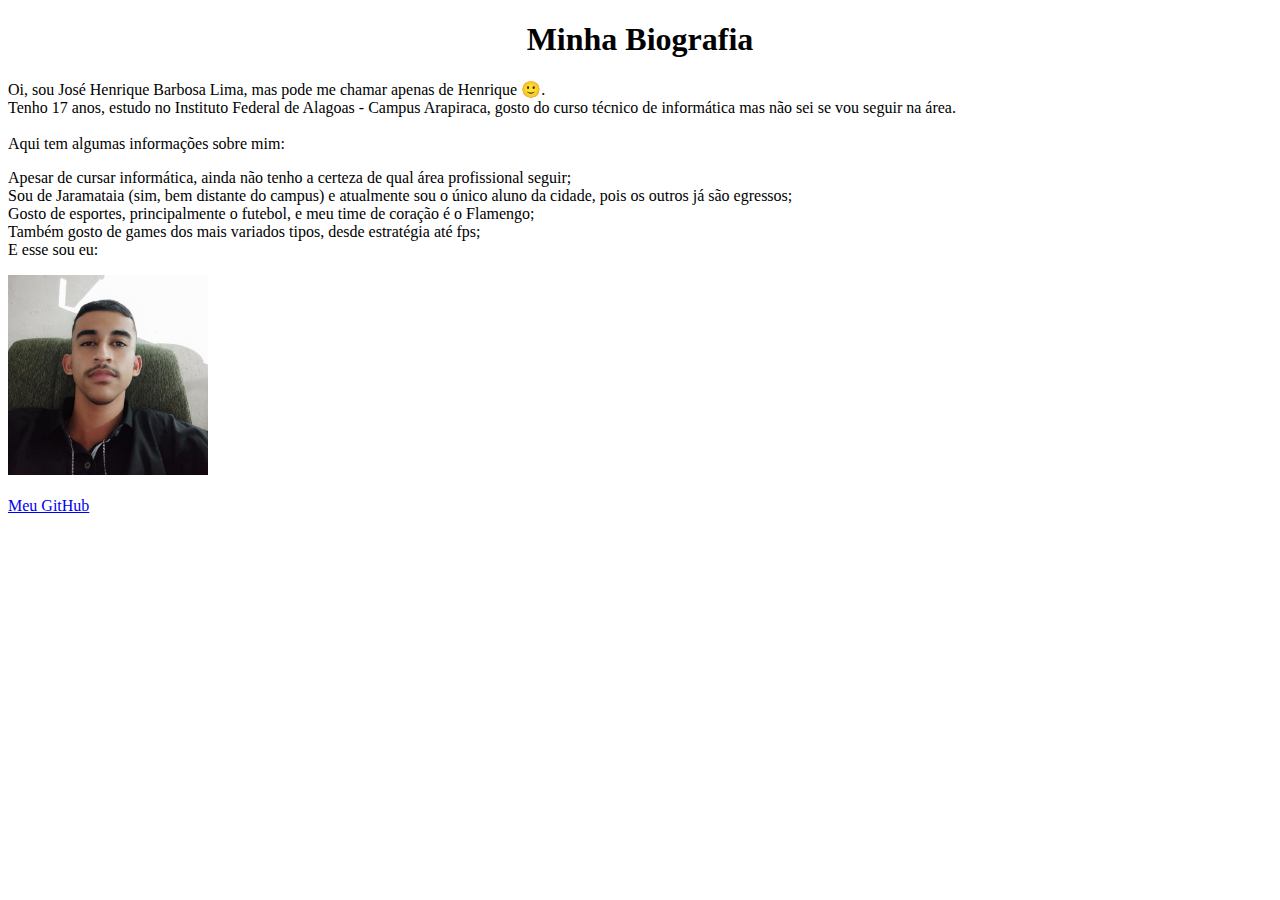
==== 04.28 (Primeiro Site)/site.html @ c1888a07 "Primeiro Site" ====
<!DOCTYPE html>
<html>
    <head>
        <div style="text-align: center;">
            <div style="font-family:'Times New Roman', Times, serif">
                <h1>
                    Minha Biografia
                </h1>
            </div>
        </div>
    </head>
    <body>
        <p>
            Oi, sou José Henrique Barbosa Lima, mas pode me chamar apenas de Henrique 🙂.
            <br> Tenho 17 anos, estudo no Instituto Federal de Alagoas - Campus Arapiraca, gosto do curso técnico de informática mas não sei se vou seguir na área.
            <br>
            <br> Aqui tem algumas informações sobre mim:
            <li>
                Apesar de cursar informática, ainda não tenho a certeza de qual área profissional seguir;
            </li>
            <li>
                Sou de Jaramataia (sim, bem distante do campus) e atualmente sou o único aluno da cidade, pois os outros já são egressos;
            </li>
            <li>
                Gosto de esportes, principalmente o futebol, e meu time de coração é o Flamengo;
            </li>
            <li>
                Também gosto de games dos mais variados tipos, desde estratégia até fps;
            </li>
            <li>
                E esse sou eu:
            </li>
        </p>
        <img class="loaded" width="200" height="200" src="perfil.jpg">
        <br>
        <a href="https://github.com/henrickBL"><br>Meu GitHub</a>
    </body>
</html>
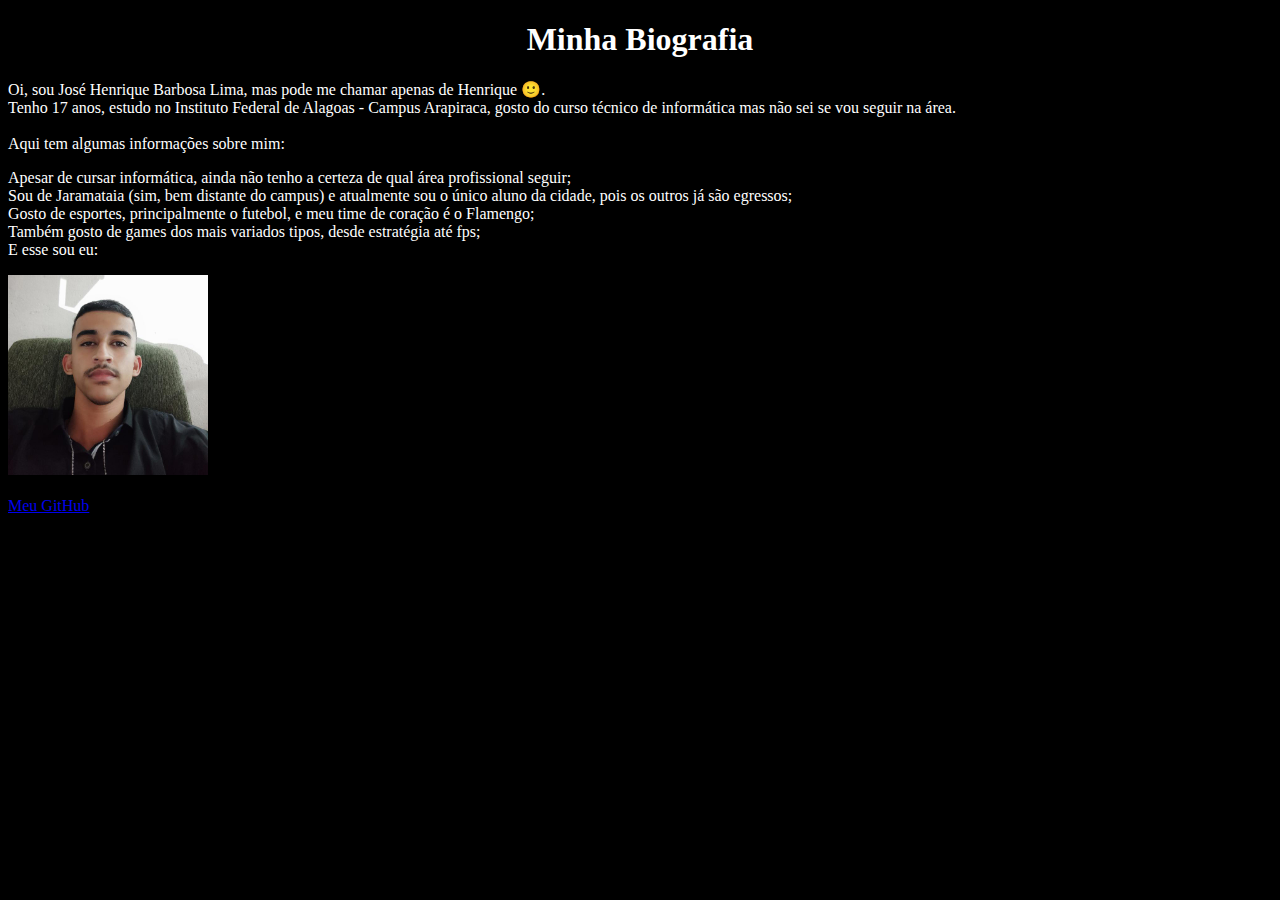
==== commit 4dfbe029: "estilo css" ====
--- a/04.28 (Primeiro Site)/site.html
+++ b/04.28 (Primeiro Site)/site.html
@@ -1,5 +1,9 @@
 <!DOCTYPE html>
 <html>
+    <head>
+        <link rel="stylesheet" type="text/css" href="site.css">
+    </head>
+
     <head>
         <div style="text-align: center;">
             <div style="font-family:'Times New Roman', Times, serif">
--- a/04.28 (Primeiro Site)/site.css
+++ b/04.28 (Primeiro Site)/site.css
@@ -0,0 +1,7 @@
+/* estilos.css */
+
+body {
+    background-color: black;
+    color: white;
+  }
+  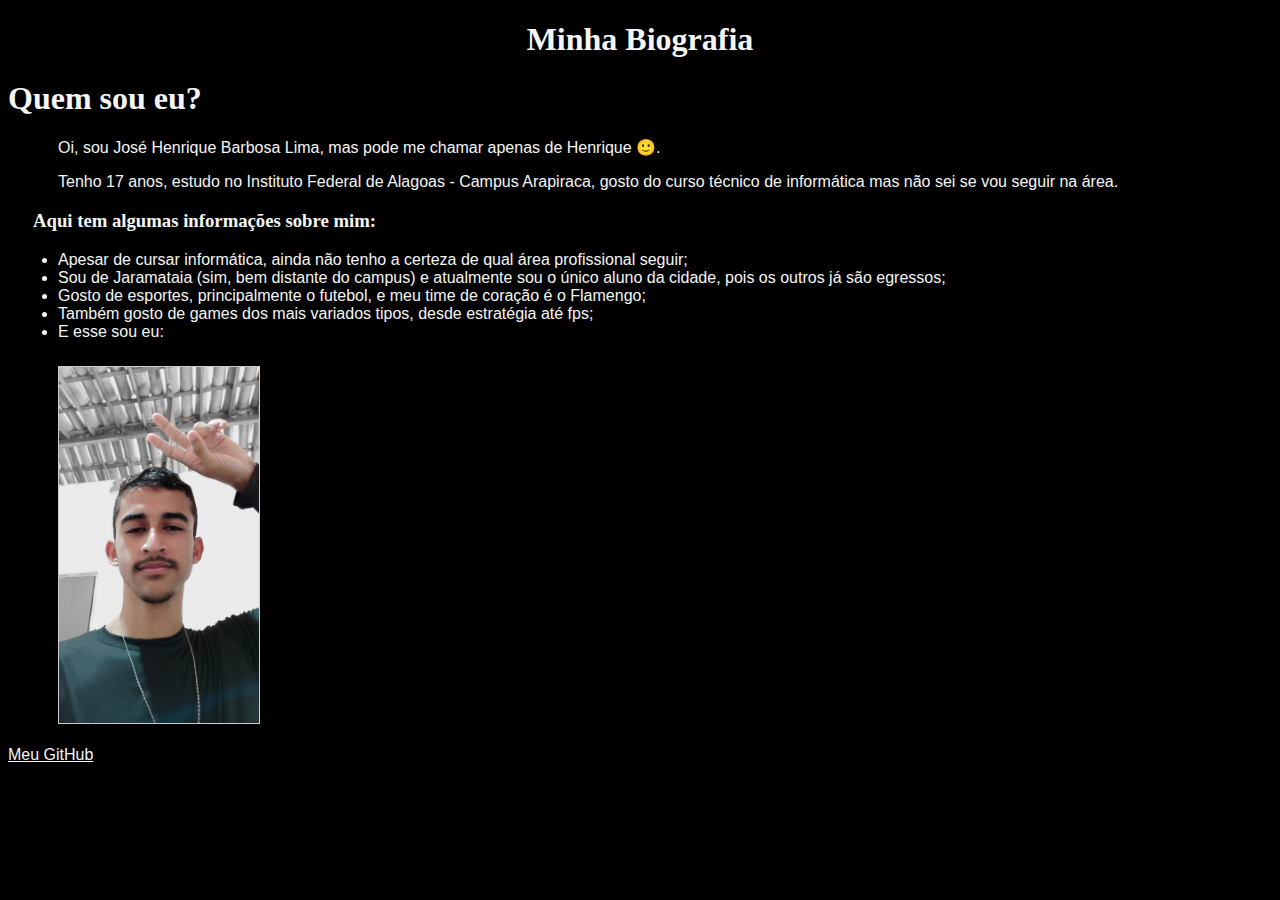
==== commit d12e7725: "." ====
--- a/04.28 (Primeiro Site)/site.html
+++ b/04.28 (Primeiro Site)/site.html
@@ -14,27 +14,43 @@
         </div>
     </head>
     <body>
+        <h1>
+            Quem sou eu?
+        </h1>
+
         <p>
-            Oi, sou José Henrique Barbosa Lima, mas pode me chamar apenas de Henrique 🙂.
-            <br> Tenho 17 anos, estudo no Instituto Federal de Alagoas - Campus Arapiraca, gosto do curso técnico de informática mas não sei se vou seguir na área.
-            <br>
-            <br> Aqui tem algumas informações sobre mim:
-            <li>
-                Apesar de cursar informática, ainda não tenho a certeza de qual área profissional seguir;
-            </li>
-            <li>
-                Sou de Jaramataia (sim, bem distante do campus) e atualmente sou o único aluno da cidade, pois os outros já são egressos;
-            </li>
-            <li>
-                Gosto de esportes, principalmente o futebol, e meu time de coração é o Flamengo;
-            </li>
-            <li>
-                Também gosto de games dos mais variados tipos, desde estratégia até fps;
-            </li>
-            <li>
-                E esse sou eu:
-            </li>
+            Oi, sou José Henrique Barbosa Lima, mas pode me chamar apenas de
+            Henrique 🙂.
         </p>
+        <p>
+            Tenho 17 anos, estudo no Instituto Federal de Alagoas - Campus
+            Arapiraca, gosto do curso técnico de informática mas não sei se vou
+            seguir na área.
+        </p>
+
+        <h3>
+            Aqui tem algumas informações sobre mim:
+        </h3>
+        <li>
+            Apesar de cursar informática, ainda não tenho a certeza de qual área
+            profissional seguir;
+        </li>
+        <li>
+            Sou de Jaramataia (sim, bem distante do campus) e atualmente sou o
+            único aluno da cidade, pois os outros já são egressos;
+        </li>
+        <li>
+            Gosto de esportes, principalmente o futebol, e meu time de coração é
+            o Flamengo;
+        </li>
+        <li>
+            Também gosto de games dos mais variados tipos, desde estratégia até
+            fps;
+        </li>
+        <li>
+            E esse sou eu:
+        </li>
+        
         <img class="loaded" width="200" height="200" src="perfil.jpg">
         <br>
         <a href="https://github.com/henrickBL"><br>Meu GitHub</a>
--- a/04.28 (Primeiro Site)/site.css
+++ b/04.28 (Primeiro Site)/site.css
@@ -1,7 +1,41 @@
-/* estilos.css */
+body {
+  background-color: black; /* Cor de fundo */
+  font-family: Arial, sans-serif; /* Fonte */
+}
 
-body {
-    background-color: black;
-    color: white;
-  }
-  +li {
+  color: whitesmoke; /* Cor da fonte */
+  margin-left: 50px; /* Margem esquerda da lista */
+}
+
+img {
+  margin-top: 25px; /* Margem superior da imagem */
+  margin-left: 50px; /* Margem esquerda da imagem */
+  width: 300; /* Largura da imagem */
+  height: fit-content; /* Altura da imagem */
+  border: 1px solid #ccc; /* Borda nas imagens */
+}
+
+h1 {
+  color: whitesmoke; /* Cor da fonte */
+  font-family: Cambria, Cochin, Georgia, Times, 'Times New Roman', serif; /* Fonte */
+}
+
+h3 {
+  color: whitesmoke; /* Cor da fonte */
+  font-family: Cambria, Cochin, Georgia, Times, 'Times New Roman', serif; /* Fonte */
+  margin-left: 25px; /* Margem esquerda do título */
+}
+
+p {
+  color: whitesmoke; /* Cor da fonte */
+  margin-left: 50px; /* Margem esquerda do parágrafo */
+}
+
+a {
+  color: whitesmoke; /* Cor da fonte do link que leva ao meu github */
+}
+
+a:hover {
+  color: #ccc; /* Cor da fonte ao passar o mouse */
+}